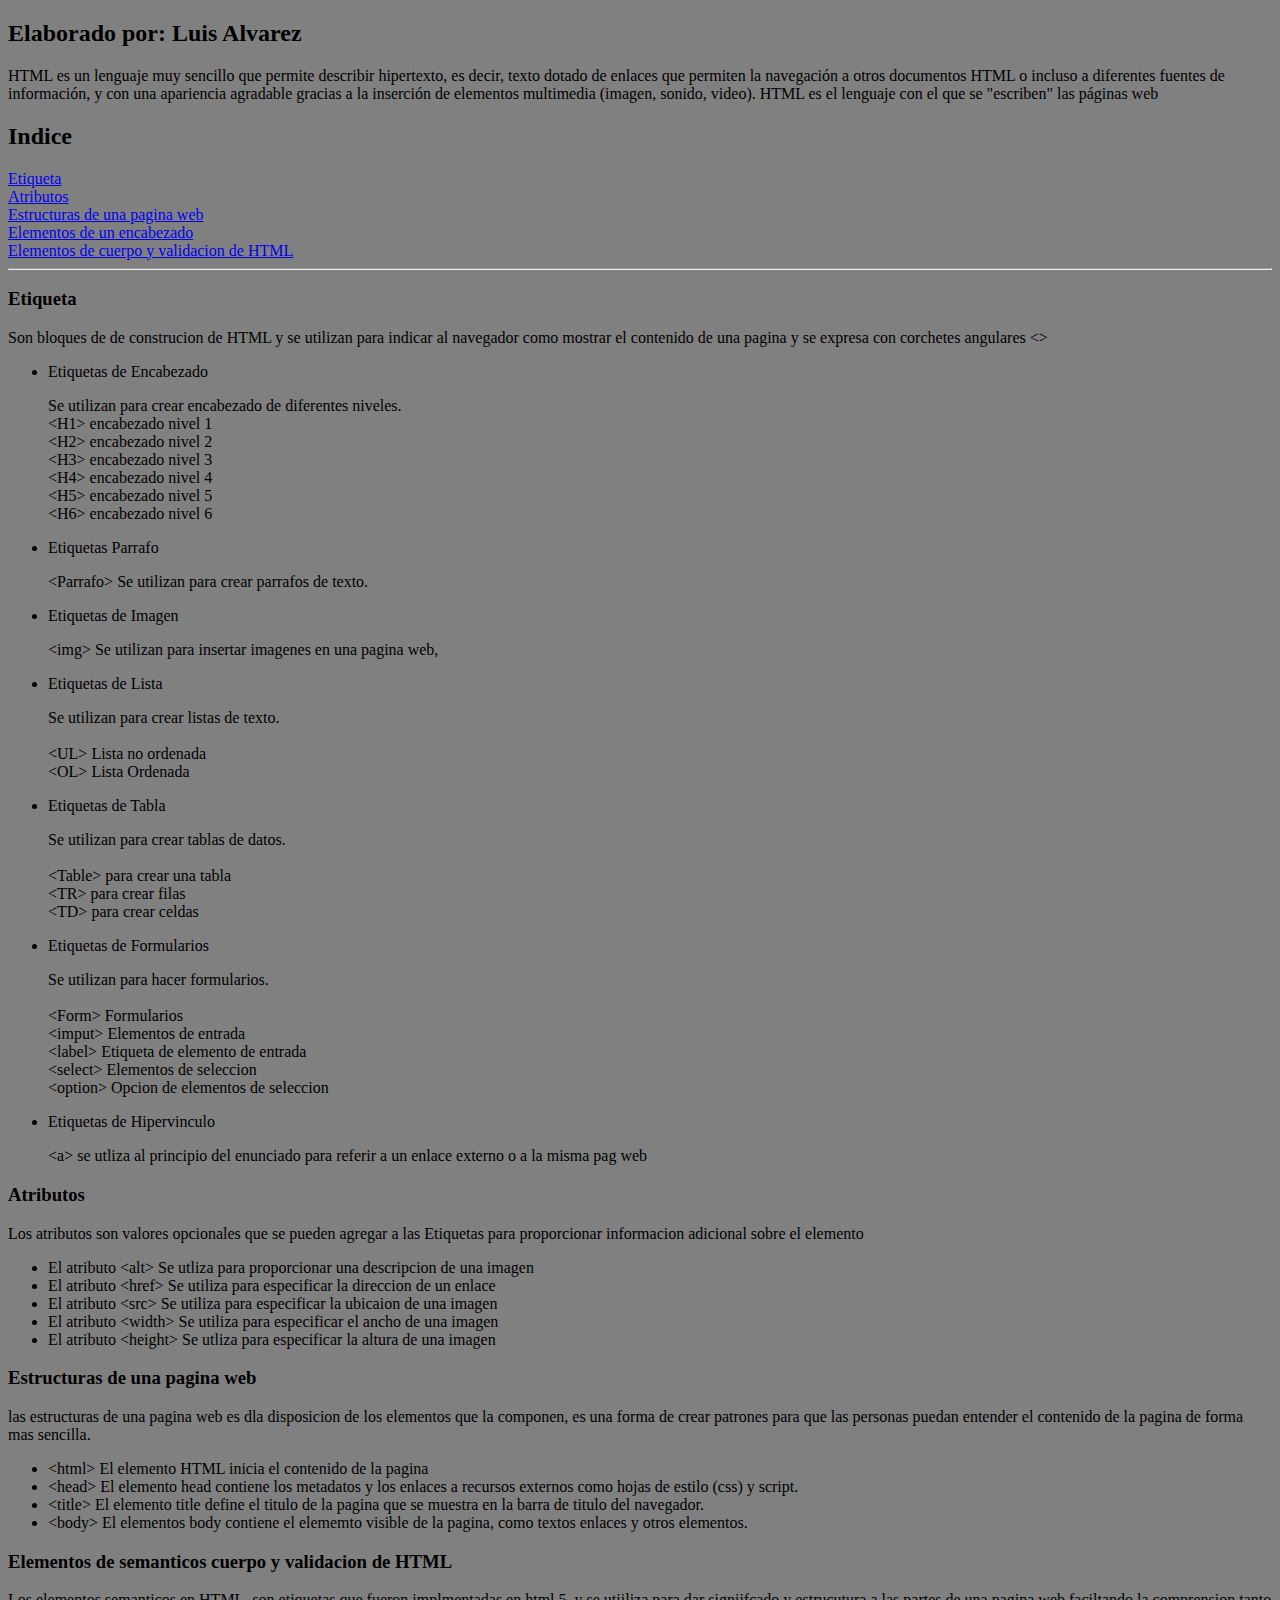
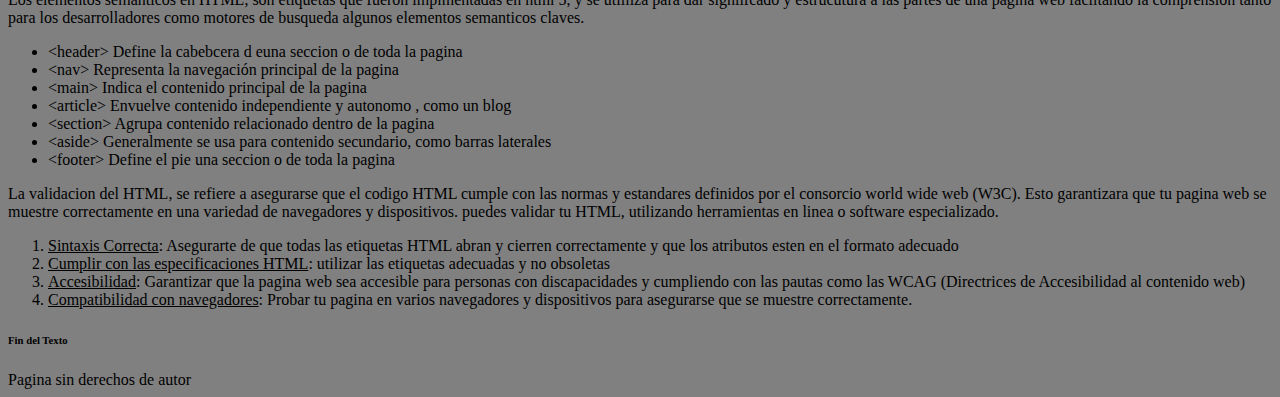
==== Glosario.html @ 826b382f "Add files via upload" ====
<!DOCTYPE html>
<html lang="en">
<head>
    <meta charset="UTF-8">
    <meta name="viewport" content="width=device-width, initial-scale=1.0">
    <title>Glosario de HTML</title>
</head>
<body style="background-color: gray;">
    <main>

        <h2> Elaborado por: Luis Alvarez </h2>
            <p> HTML es un lenguaje muy sencillo que permite describir hipertexto, es decir, texto dotado de enlaces que
            permiten la navegación a otros documentos HTML o incluso a diferentes fuentes de información, y con una
            apariencia agradable gracias a la inserción de elementos multimedia (imagen, sonido, video). HTML es el
            lenguaje con el que se "escriben" las páginas web
            </p>

                <h2> Indice </h2>
    
        
            <a href="#Etiqueta"> Etiqueta </a><br>
        
            <a href="#Atributos"> Atributos</a><br>
        
            <a href="#Estructuras de una pagina web"> Estructuras de una pagina web</a><br>
        
            <a href="#Elementos de un encabezado"> Elementos de un encabezado</a><br>
        
            <a href="#Elementos de semanticos cuerpo y validacion de HTML"> Elementos de cuerpo y validacion de HTML</a><br>

            <hr>
    
        <h3 id="Etiqueta"> Etiqueta </h3>
            <p> Son bloques de de construcion de HTML y se utilizan para indicar al navegador como mostrar el contenido de una pagina y se expresa
                con corchetes angulares <>
            </p>

            <ul>
                <li> Etiquetas de Encabezado </li>
                    <p>
                        Se utilizan para crear encabezado de diferentes niveles.
                        <br>
                        &lt;H1&gt; encabezado nivel 1
                        <br>
                        &lt;H2&gt; encabezado nivel 2 
                        <br>
                        &lt;H3&gt; encabezado nivel 3
                        <br>
                        &lt;H4&gt; encabezado nivel 4 
                        <br>
                        &lt;H5&gt; encabezado nivel 5
                        <br>
                        &lt;H6&gt; encabezado nivel 6
                        <br>
                    </p>
                <li> Etiquetas Parrafo</li>
                    <p>
                        &lt;Parrafo&gt; Se utilizan para crear parrafos de texto.<br>
                    </p>
                <li> Etiquetas de Imagen</li>
                    <p>
                        &lt;img&gt; Se utilizan para insertar imagenes en una pagina web, <br>
                    </p>
                <li> Etiquetas de Lista</li>
                    <p>
                        Se utilizan para crear listas de texto.<br><br>
                        &lt;UL&gt; Lista no ordenada 
                        <br>
                        &lt;OL&gt; Lista Ordenada 
                    </p>
                <li> Etiquetas de Tabla</li>
                    <p>
                        Se utilizan para crear tablas de datos.<br><br>
                        &lt;Table&gt; para crear una tabla
                        <br>
                        &lt;TR&gt; para crear filas
                        <br>
                        &lt;TD&gt; para crear celdas 
                        <br>
                    </p>
                <li> Etiquetas de Formularios </li>
                    <p>
                        Se utilizan para hacer formularios.<br><br>
                        &lt;Form&gt;    Formularios<br>
                    
                        &lt;imput&gt;   Elementos de entrada<br>
                    
                        &lt;label&gt;   Etiqueta de elemento de entrada<br>
                    
                        &lt;select&gt;  Elementos de seleccion<br>
                    
                        &lt;option&gt;  Opcion de elementos de seleccion<br>
                    
                    </p>
                <li> Etiquetas de Hipervinculo </li>
                    <p>
                        &lt;a&gt; se utliza al principio del enunciado para referir a un enlace externo o a la misma pag web 
                    </p>
            </ul>
        
        <h3 id="Atributos"> Atributos </h3>
            <p>
                Los atributos son valores opcionales que se pueden agregar a las Etiquetas para proporcionar informacion 
                adicional sobre el elemento
            </p>

            <ul>
                <li> El atributo &lt;alt&gt; Se utliza para proporcionar una descripcion de una imagen </li>
                <li> El atributo &lt;href&gt; Se utiliza para especificar la direccion de un enlace </li>
                <li> El atributo &lt;src&gt; Se utiliza para especificar la ubicaion de una imagen </li>
                <li> El atributo &lt;width&gt; Se utiliza para especificar el ancho de una imagen </li>
                <li> El atributo &lt;height&gt; Se utliza para especificar la altura de una imagen </li>
            </ul>
        
        <h3 id="Estructuras de una pagina web"> Estructuras de una pagina web </h3>

            <p>
                las estructuras de una pagina web es dla disposicion de los elementos que la componen, es una forma 
                de crear patrones para que las personas puedan entender el contenido de la pagina de forma mas sencilla.
            </p>

            <ul>
                <li> &lt;html&gt; El elemento HTML inicia el contenido de la pagina </li>
                <li> &lt;head&gt; El elemento head contiene los metadatos y los enlaces a recursos externos 
                    como hojas de estilo (css) y script.
                </li>
                <li> &lt;title&gt; El elemento title define el titulo de la pagina que se muestra en la barra 
                    de titulo del navegador.
                </li>
                <li> &lt;body&gt; El elementos body contiene el elememto visible de la pagina, como textos 
                    enlaces y otros elementos. 
                </li>
            </ul>
        
        <h3 id="Elementos de semanticos cuerpo y validacion de HTML"> Elementos de semanticos cuerpo y validacion de HTML</h3>
            <p> 
                Los elementos semanticos en HTML, son etiquetas que fueron implmentadas en html 5, y se utiiliza para dar 
                signiifcado y estrucutura a las partes de una pagina web faciltando la comprension tanto para los 
                desarrolladores como motores de busqueda algunos elementos semanticos claves.
            </p>

            <ul>
                <li> &lt;header&gt; Define la cabebcera d euna seccion o de toda la pagina </li>
                <li> &lt;nav&gt; Representa la navegación principal de la pagina </li>
                <li> &lt;main&gt; Indica el contenido principal de la pagina </li>
                <li> &lt;article&gt; Envuelve contenido independiente y autonomo , como un blog </li>
                <li> &lt;section&gt; Agrupa contenido relacionado dentro de la pagina </li>
                <li> &lt;aside&gt; Generalmente se usa para contenido secundario, como barras laterales </li>
                <li> &lt;footer&gt; Define el pie una seccion o de toda la pagina </li>
            </ul>

            <p>
                La validacion del HTML, se refiere a asegurarse que el codigo HTML cumple con las normas y estandares definidos
                por el consorcio world wide web (W3C). Esto garantizara que tu pagina web se muestre correctamente en una variedad
                de navegadores y dispositivos. puedes validar tu HTML, utilizando herramientas en linea o software especializado. 
            </p>

            <ol>
                <li><u> Sintaxis Correcta</u>: Asegurarte de que todas las etiquetas HTML abran y cierren correctamente y que los atributos
                    esten en el formato adecuado
                </li>
                <li><u>Cumplir con las especificaciones HTML</u>: utilizar las etiquetas adecuadas y no obsoletas </li>
                <li><u>Accesibilidad</u>: Garantizar que la pagina web sea accesible para personas con discapacidades y cumpliendo 
                    con las pautas como las WCAG (Directrices de Accesibilidad al contenido web)
                </li>
                <li><u>Compatibilidad con navegadores</u>: Probar tu pagina en varios navegadores y dispositivos para 
                    asegurarse que se muestre correctamente. 
                </li>
            </ol>
        <h6> Fin del Texto </h6>
        <footer> Pagina sin derechos de autor </footer>
    </main>   
</body>
</html>
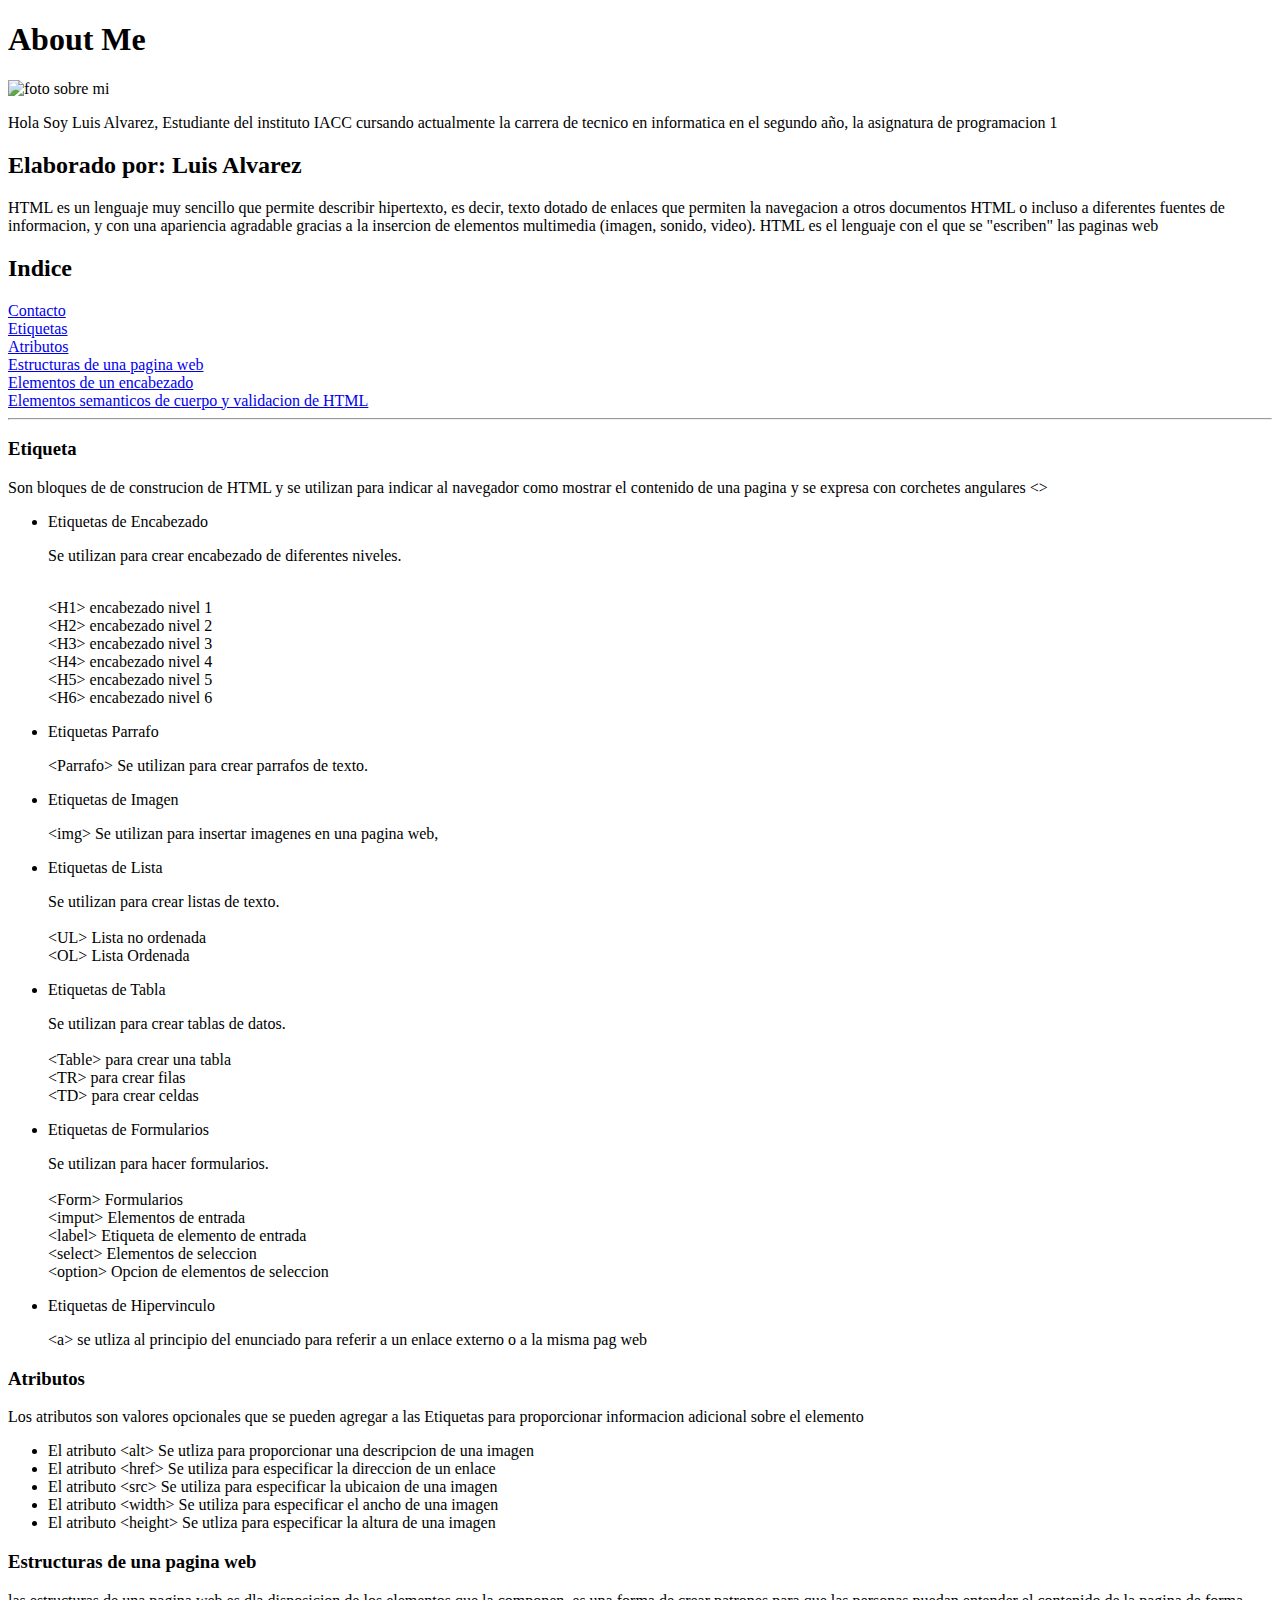
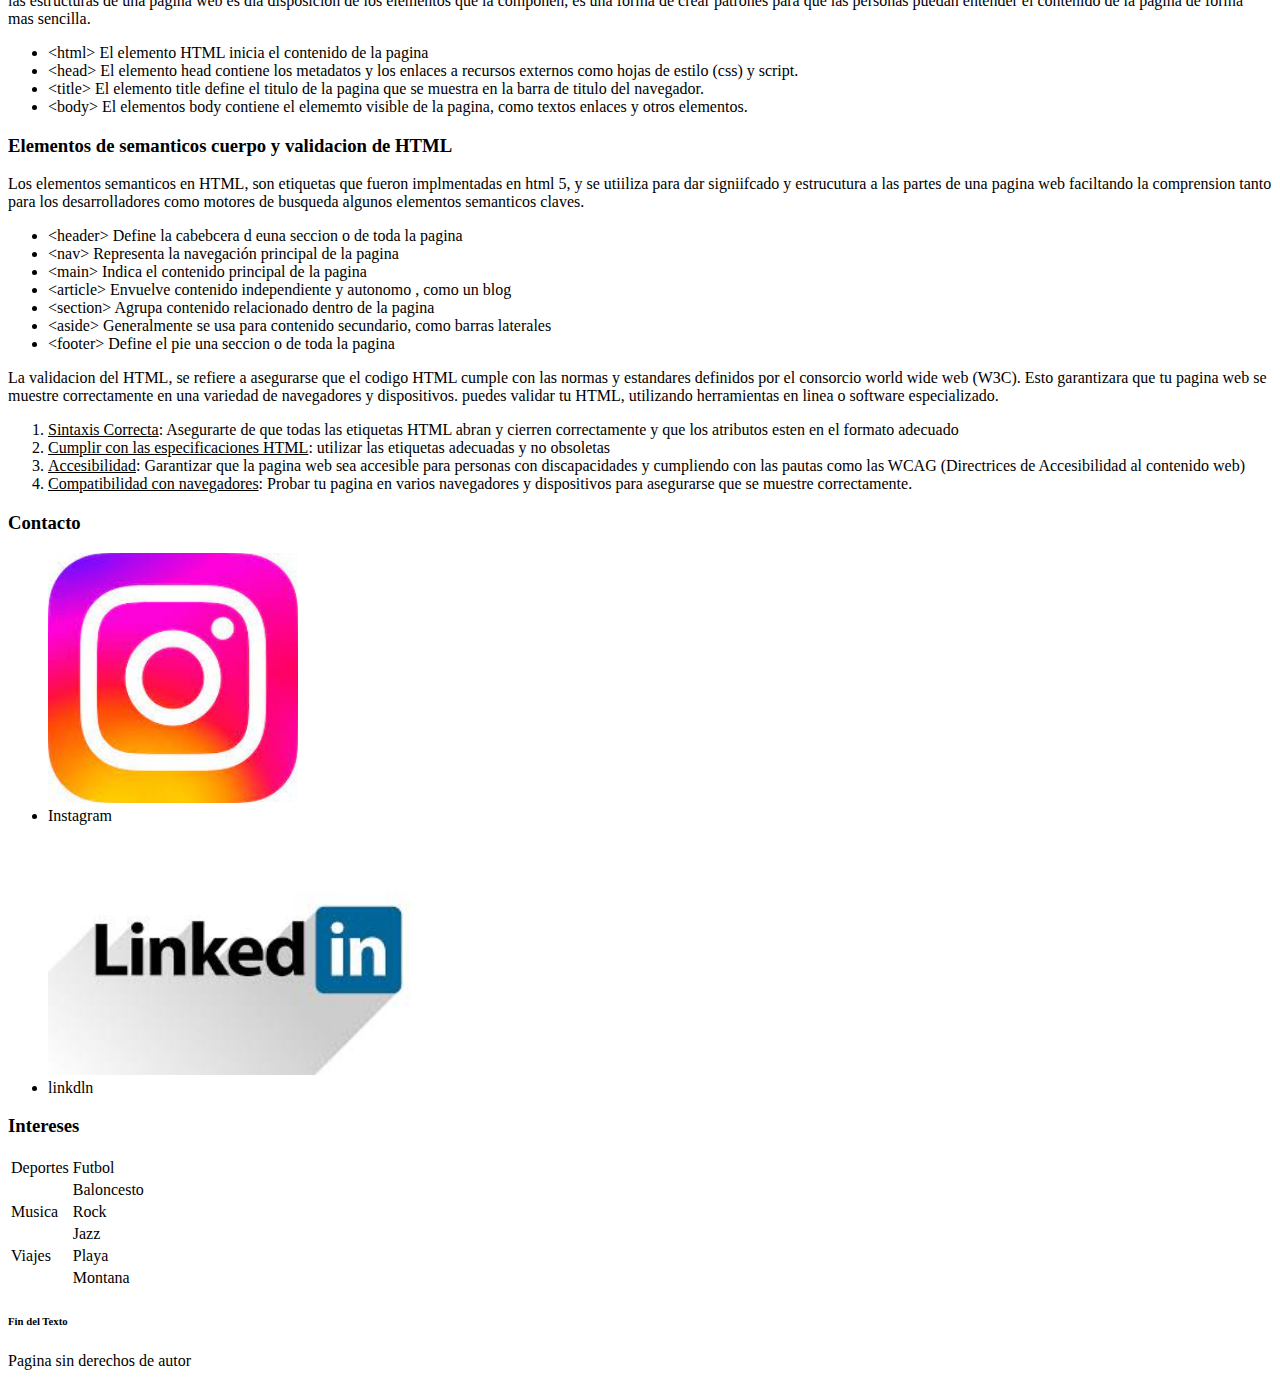
==== commit b5b365e7: "cambio4" ====
--- a/Glosario.html
+++ b/Glosario.html
@@ -1,44 +1,62 @@
 <!DOCTYPE html>
-<html lang="en">
+<html lang="es">
 <head>
     <meta charset="UTF-8">
     <meta name="viewport" content="width=device-width, initial-scale=1.0">
-    <title>Glosario de HTML</title>
+    <title> Glosario de HTML </title>
+    <title> About Me </title>
+    <link href="style.css" rel="stylesheet">
 </head>
-<body style="background-color: gray;">
-    <main>
-
-        <h2> Elaborado por: Luis Alvarez </h2>
-            <p> HTML es un lenguaje muy sencillo que permite describir hipertexto, es decir, texto dotado de enlaces que
-            permiten la navegación a otros documentos HTML o incluso a diferentes fuentes de información, y con una
-            apariencia agradable gracias a la inserción de elementos multimedia (imagen, sonido, video). HTML es el
-            lenguaje con el que se "escriben" las páginas web
-            </p>
+    <body>
+        <main>
+            <div class="Sobre-mi">
+                <div class="Trabajo-IACC">
+                    <article>
+                        <h1> About Me</h1>
+                        <img src="IMG_0429.jpg" alt="foto sobre mi">
+                        <p class="parrafo">
+                            Hola Soy Luis Alvarez, Estudiante del instituto IACC 
+                            cursando actualmente la carrera de tecnico en informatica 
+                            en el segundo año, la asignatura de programacion 1 
+                        </p>
+                    </article>
+
+                </div>
+
+            </div>
+
+            <h2> Elaborado por: Luis Alvarez </h2>
+                <p> HTML es un lenguaje muy sencillo que permite describir hipertexto, es decir, texto dotado de enlaces que
+                    permiten la navegacion a otros documentos HTML o incluso a diferentes fuentes de informacion, y con una
+                    apariencia agradable gracias a la insercion de elementos multimedia (imagen, sonido, video). HTML es el
+                    lenguaje con el que se "escriben" las paginas web
+                </p>
 
                 <h2> Indice </h2>
     
         
-            <a href="#Etiqueta"> Etiqueta </a><br>
-        
-            <a href="#Atributos"> Atributos</a><br>
-        
-            <a href="#Estructuras de una pagina web"> Estructuras de una pagina web</a><br>
-        
-            <a href="#Elementos de un encabezado"> Elementos de un encabezado</a><br>
-        
-            <a href="#Elementos de semanticos cuerpo y validacion de HTML"> Elementos de cuerpo y validacion de HTML</a><br>
-
-            <hr>
+                <a href="#Contacto"> Contacto </a><br>
+        
+                <a href="#Etiqueta"> Etiquetas</a><br>
+        
+                <a href="#Atributos"> Atributos</a><br>
+        
+                <a href="#Estructuras de una pagina web"> Estructuras de una pagina web</a><br>
+        
+                <a href="Elementos de un encabezado"> Elementos de un encabezado</a><br>
+
+                <a href="#Elementos semanticos de cuerpo y validacion de HTML"> Elementos semanticos de cuerpo y validacion de HTML</a><br>
+
+                <hr>
     
-        <h3 id="Etiqueta"> Etiqueta </h3>
-            <p> Son bloques de de construcion de HTML y se utilizan para indicar al navegador como mostrar el contenido de una pagina y se expresa
+            <h3 id="Etiqueta"> Etiqueta </h3>
+                <p> Son bloques de de construcion de HTML y se utilizan para indicar al navegador como mostrar el contenido de una pagina y se expresa
                 con corchetes angulares <>
-            </p>
-
-            <ul>
-                <li> Etiquetas de Encabezado </li>
-                    <p>
-                        Se utilizan para crear encabezado de diferentes niveles.
+                </p>
+
+                    <ul>
+                        <li> Etiquetas de Encabezado </li>
+                        <p> Se utilizan para crear encabezado de diferentes niveles.</p>
                         <br>
                         &lt;H1&gt; encabezado nivel 1
                         <br>
@@ -53,22 +71,22 @@
                         &lt;H6&gt; encabezado nivel 6
                         <br>
                     </p>
-                <li> Etiquetas Parrafo</li>
+                        <li> Etiquetas Parrafo</li>
                     <p>
                         &lt;Parrafo&gt; Se utilizan para crear parrafos de texto.<br>
                     </p>
-                <li> Etiquetas de Imagen</li>
+                        <li> Etiquetas de Imagen</li>
                     <p>
                         &lt;img&gt; Se utilizan para insertar imagenes en una pagina web, <br>
                     </p>
-                <li> Etiquetas de Lista</li>
+                        <li> Etiquetas de Lista</li>
                     <p>
                         Se utilizan para crear listas de texto.<br><br>
                         &lt;UL&gt; Lista no ordenada 
                         <br>
                         &lt;OL&gt; Lista Ordenada 
                     </p>
-                <li> Etiquetas de Tabla</li>
+                        <li> Etiquetas de Tabla</li>
                     <p>
                         Se utilizan para crear tablas de datos.<br><br>
                         &lt;Table&gt; para crear una tabla
@@ -78,7 +96,7 @@
                         &lt;TD&gt; para crear celdas 
                         <br>
                     </p>
-                <li> Etiquetas de Formularios </li>
+                        <li> Etiquetas de Formularios </li>
                     <p>
                         Se utilizan para hacer formularios.<br><br>
                         &lt;Form&gt;    Formularios<br>
@@ -92,7 +110,7 @@
                         &lt;option&gt;  Opcion de elementos de seleccion<br>
                     
                     </p>
-                <li> Etiquetas de Hipervinculo </li>
+                        <li> Etiquetas de Hipervinculo </li>
                     <p>
                         &lt;a&gt; se utliza al principio del enunciado para referir a un enlace externo o a la misma pag web 
                     </p>
@@ -167,8 +185,48 @@
                     asegurarse que se muestre correctamente. 
                 </li>
             </ol>
+        
+        <h3 id="Contacto"> Contacto</h3>
+        
+            <ul>
+                <title> Redes Sociales </title>
+
+                <img src="Instagram.jpg" alt="Logo de Instagram" alt="200" height="250">
+                <li> <a href="https://instagram.com/sanguchim?igshid=NzZlODBkYWE4Ng%3D%3D&utm_source=qr">
+                </a>Instagram</li>
+                <img src="Linkdln.jpeg" alt="Logo de Linkdln" alt="200" height="250">
+                <li> <a href="https://www.linkedin.com/in/sanguchin-iphone-a5a075b1"></a>linkdln</li>
+            </ul>
+        
+        <h3 id="Intereses"> Intereses</h3>
+            <table>
+                <tr>
+                    <td> Deportes </td>
+                    <td> Futbol </td>
+                </tr>
+                <tr>
+                    <td></td>
+                    <td> Baloncesto </td>
+                </tr>
+                <tr>
+                    <td> Musica </td>
+                    <td> Rock </td>
+                </tr>
+                <tr>
+                    <td></td>
+                    <td> Jazz </td>
+                </tr>
+                <tr>
+                    <td> Viajes </td>
+                    <td> Playa</td>
+                </tr>
+                <tr>
+                    <td></td>
+                    <td> Montana</td>
+                </tr>
+            </table>
         <h6> Fin del Texto </h6>
-        <footer> Pagina sin derechos de autor </footer>
-    </main>   
-</body>
+            <footer> Pagina sin derechos de autor </footer>
+        </main>   
+    </body>
 </html>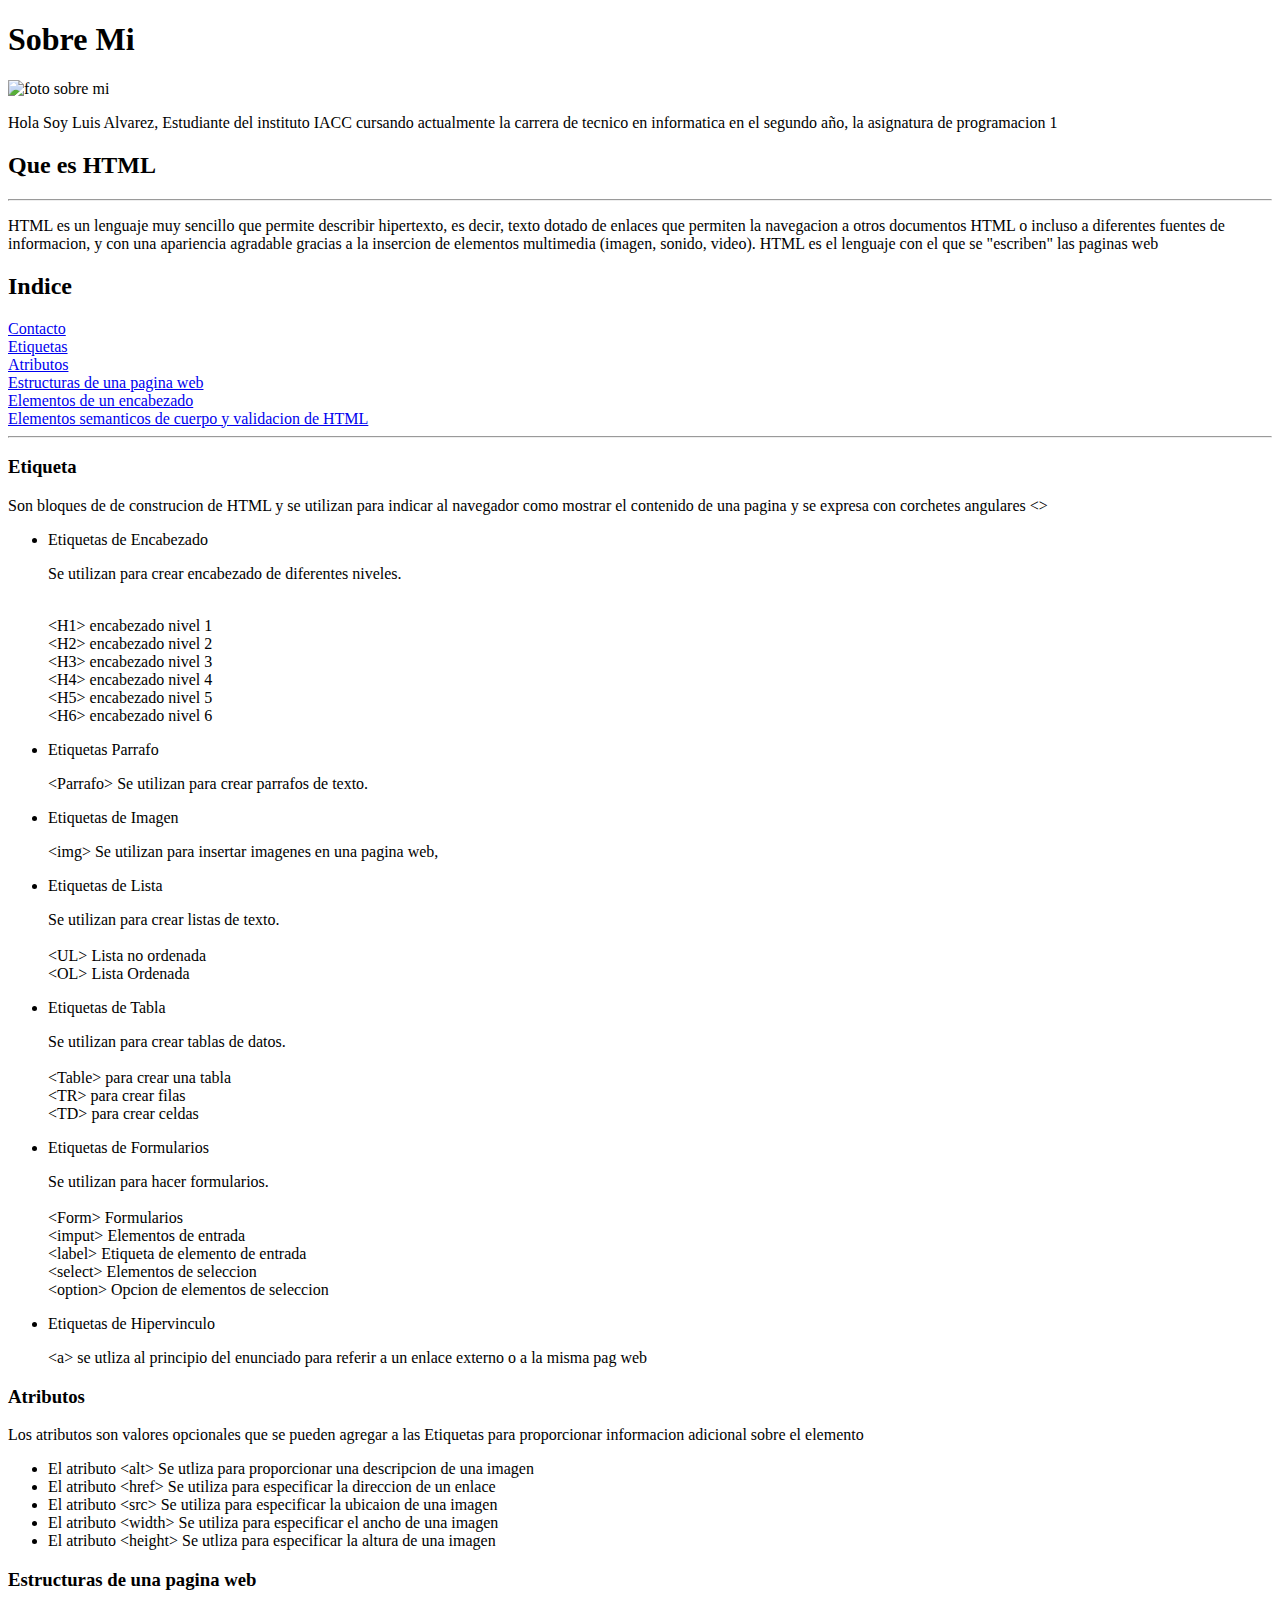
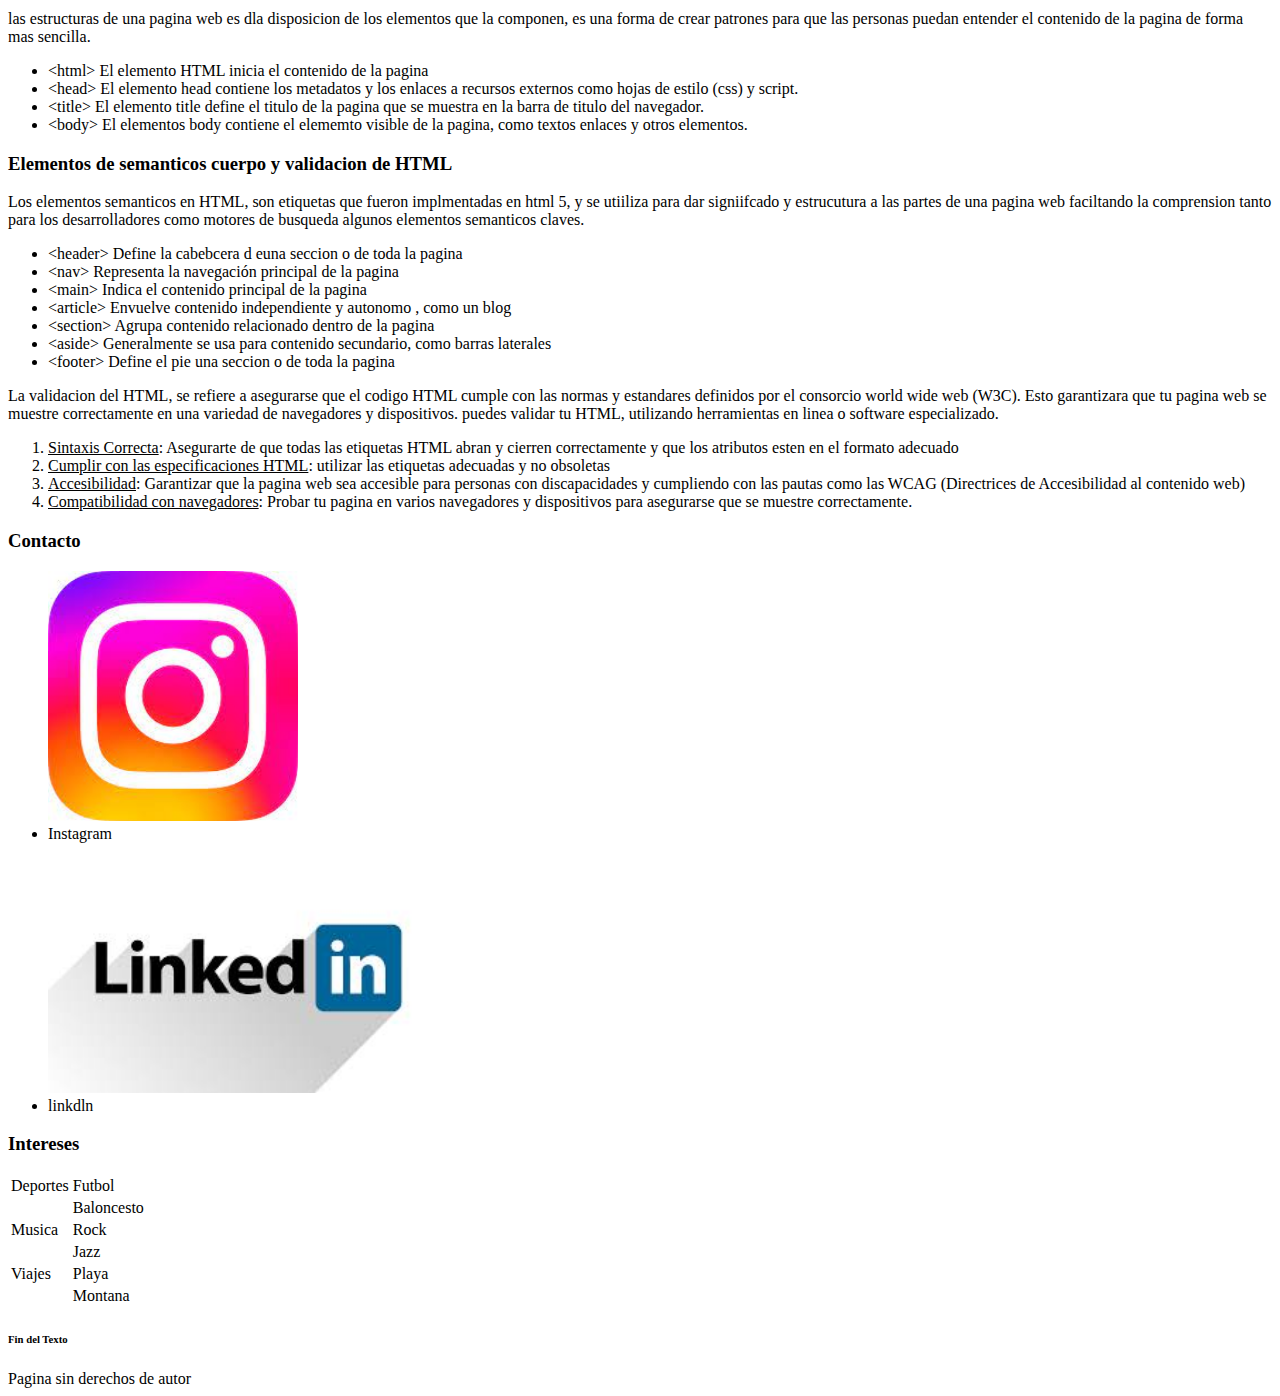
==== commit ae368d04: "03-10-2023" ====
--- a/Glosario.html
+++ b/Glosario.html
@@ -12,7 +12,7 @@
             <div class="Sobre-mi">
                 <div class="Trabajo-IACC">
                     <article>
-                        <h1> About Me</h1>
+                        <h1> Sobre Mi </h1>
                         <img src="IMG_0429.jpg" alt="foto sobre mi">
                         <p class="parrafo">
                             Hola Soy Luis Alvarez, Estudiante del instituto IACC 
@@ -20,17 +20,17 @@
                             en el segundo año, la asignatura de programacion 1 
                         </p>
                     </article>
-
                 </div>
-
             </div>
 
-            <h2> Elaborado por: Luis Alvarez </h2>
+            <h2> Que es HTML </h2>
+            <hr>
                 <p> HTML es un lenguaje muy sencillo que permite describir hipertexto, es decir, texto dotado de enlaces que
                     permiten la navegacion a otros documentos HTML o incluso a diferentes fuentes de informacion, y con una
                     apariencia agradable gracias a la insercion de elementos multimedia (imagen, sonido, video). HTML es el
                     lenguaje con el que se "escriben" las paginas web
                 </p>
+
 
                 <h2> Indice </h2>
     
